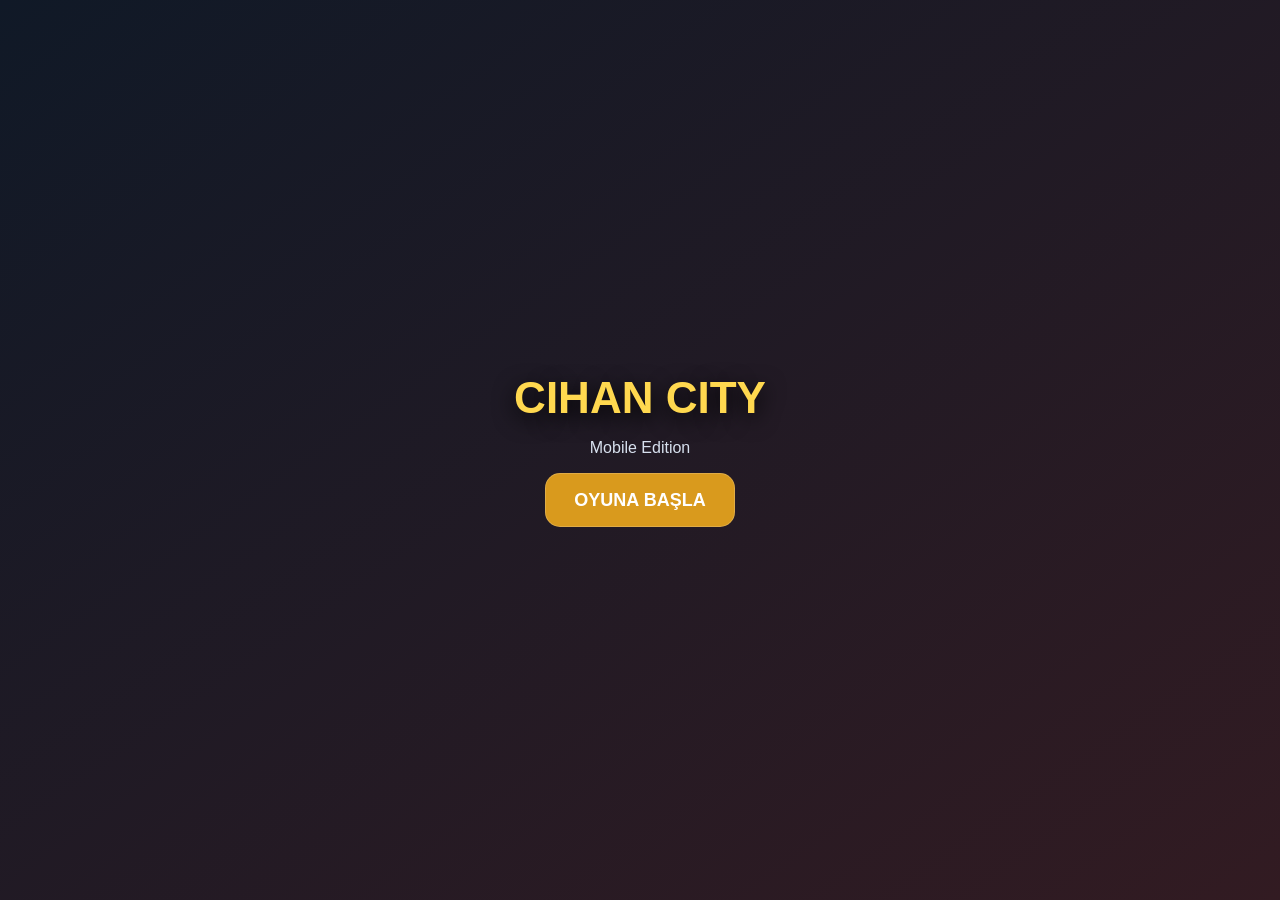
==== index.html @ 55275dd2 "Add files via upload" ====
<!doctype html>
<html lang="tr">
<head>
<meta charset="utf-8">
<meta name="viewport" content="width=device-width,initial-scale=1,maximum-scale=1,user-scalable=no">
<title>Cihan City Mobile</title>
<style>
*{box-sizing:border-box}
html,body{margin:0;width:100%;height:100%;overflow:hidden;background:#0b1016;font-family:Arial,sans-serif;color:#fff}
canvas{display:block;width:100%;height:100%;touch-action:none}
#hud{position:fixed;left:10px;top:10px;background:rgba(0,0,0,.62);padding:10px 12px;border-radius:12px;z-index:3;max-width:72vw}
#title{font-size:20px;font-weight:900;color:#ffd84f;letter-spacing:1px}
#stats,#mission{font-size:12px;margin-top:5px}
#stars{position:fixed;right:12px;top:12px;font-size:24px;z-index:3}
#msg{position:fixed;left:50%;top:22%;transform:translateX(-50%);background:rgba(0,0,0,.75);padding:10px 15px;border-radius:10px;opacity:0;transition:.2s;z-index:4;text-align:center}
#controls{position:fixed;left:0;right:0;bottom:14px;display:flex;justify-content:space-between;padding:0 12px;z-index:5;pointer-events:none}
.pad,.actions{pointer-events:auto}
.pad>button{display:block;margin:auto}
.pad div{display:flex;gap:6px;margin-top:6px}
.actions{display:grid;grid-template-columns:76px 76px;gap:8px;align-content:end}
button{border:1px solid rgba(255,255,255,.18);background:rgba(8,13,20,.76);color:#fff;border-radius:15px;min-width:58px;min-height:54px;font-weight:900;font-size:14px;touch-action:none;user-select:none}
#start{position:fixed;inset:0;background:linear-gradient(145deg,#101927,#321b22);display:flex;flex-direction:column;align-items:center;justify-content:center;z-index:20}
#start h1{font-size:44px;margin:0;color:#ffd84f;text-shadow:0 6px 22px #000}
#start p{color:#d7e0ee}
#start button{padding:0 28px;background:#d99a1d;font-size:18px}
</style>
</head>
<body>
<div id="start">
  <h1>CIHAN CITY</h1>
  <p>Mobile Edition</p>
  <button id="play">OYUNA BAŞLA</button>
</div>

<canvas id="game"></canvas>
<div id="hud">
  <div id="title">CIHAN CITY</div>
  <div id="stats"></div>
  <div id="mission"></div>
</div>
<div id="stars"></div>
<div id="msg"></div>

<div id="controls">
  <div class="pad">
    <button data-k="up">▲</button>
    <div>
      <button data-k="left">◀</button>
      <button data-k="down">▼</button>
      <button data-k="right">▶</button>
    </div>
  </div>
  <div class="actions">
    <button data-k="fire">ATEŞ</button>
    <button data-k="use">ARAÇ</button>
    <button data-k="run">NİTRO</button>
    <button data-k="save">KAYDET</button>
  </div>
</div>

<script>
const c=document.getElementById('game'),x=c.getContext('2d');
const stats=document.getElementById('stats'),missionEl=document.getElementById('mission'),stars=document.getElementById('stars'),msg=document.getElementById('msg');
let W=innerWidth,H=innerHeight,dpr=devicePixelRatio||1;
function resize(){W=innerWidth;H=innerHeight;c.width=W*dpr;c.height=H*dpr;x.setTransform(dpr,0,0,dpr,0,0)}
addEventListener('resize',resize);resize();

const world={w:4200,h:2800};
const keys={up:0,down:0,left:0,right:0,fire:0,use:0,run:0,save:0};
document.querySelectorAll('[data-k]').forEach(b=>{
  const k=b.dataset.k;
  const on=e=>{e.preventDefault();keys[k]=1};
  const off=e=>{e.preventDefault();keys[k]=0};
  b.addEventListener('touchstart',on,{passive:false}); b.addEventListener('touchend',off,{passive:false});
  b.addEventListener('mousedown',on); b.addEventListener('mouseup',off); b.addEventListener('mouseleave',off);
});
addEventListener('keydown',e=>{
  if(e.key==='ArrowUp'||e.key==='w')keys.up=1;if(e.key==='ArrowDown'||e.key==='s')keys.down=1;
  if(e.key==='ArrowLeft'||e.key==='a')keys.left=1;if(e.key==='ArrowRight'||e.key==='d')keys.right=1;
  if(e.key==='e')keys.use=1;if(e.key==='f')keys.fire=1;if(e.key==='Shift')keys.run=1;
});
addEventListener('keyup',e=>{
  if(e.key==='ArrowUp'||e.key==='w')keys.up=0;if(e.key==='ArrowDown'||e.key==='s')keys.down=0;
  if(e.key==='ArrowLeft'||e.key==='a')keys.left=0;if(e.key==='ArrowRight'||e.key==='d')keys.right=0;
  if(e.key==='e')keys.use=0;if(e.key==='f')keys.fire=0;if(e.key==='Shift')keys.run=0;
});

const clamp=(v,a,b)=>Math.max(a,Math.min(b,v)), dist=(a,b)=>Math.hypot(a.x-b.x,a.y-b.y), rnd=(a,b)=>a+Math.random()*(b-a);
const roads=[];
[400,1050,1750,2550,3350,3950].forEach(xx=>roads.push({x:xx,y:0,w:160,h:world.h,d:'v'}));
[350,950,1550,2150,2650].forEach(yy=>roads.push({x:0,y:yy,w:world.w,h:150,d:'h'}));
const buildings=[];
for(let gx=30;gx<world.w-200;gx+=310)for(let gy=30;gy<world.h-180;gy+=270){
  const b={x:gx,y:gy,w:200+rnd(0,55),h:150+rnd(0,45)};
  if(!roads.some(r=>b.x<r.x+r.w&&b.x+b.w>r.x&&b.y<r.y+r.h&&b.y+b.h>r.y))buildings.push(b);
}

const p={x:620,y:620,a:0,hp:100,armor:0,money:1000,ammo:50,car:null};
const cars=[];
for(let i=0;i<20;i++)cars.push({x:rnd(200,world.w-200),y:rnd(200,world.h-200),a:rnd(0,6.28),s:0,color:['#d84b4b','#2f8fd6','#d5ad3a','#6d58c8','#45a46e'][i%5],owned:i<2,nitro:100});
const npcs=[];for(let i=0;i<55;i++)npcs.push({x:rnd(50,world.w-50),y:rnd(50,world.h-50),a:rnd(0,6.28),police:false,hp:50});
const bullets=[];
let wanted=0,useLatch=0,fireT=0,mission=0,checkpoint={x:3650,y:2300},messageT=0;

function say(t){msg.textContent=t;msg.style.opacity=1;messageT=120}
function nearestCar(){let best=null,bd=999;cars.forEach(v=>{const d=dist(p,v);if(d<bd){bd=d;best=v}});return bd<75?best:null}
function save(){localStorage.setItem('cihanMobile',JSON.stringify({x:p.x,y:p.y,money:p.money,ammo:p.ammo,mission,wanted}));say('Oyun kaydedildi')}
function load(){try{const s=JSON.parse(localStorage.getItem('cihanMobile'));if(s)Object.assign(p,{x:s.x,y:s.y,money:s.money,ammo:s.ammo}),mission=s.mission||0,wanted=s.wanted||0}catch{}}
load();

function update(){
  if(keys.save){keys.save=0;save()}
  if(keys.use&&!useLatch){
    useLatch=1;
    if(p.car){p.car=null;p.x+=50;p.y+=20}
    else{const car=nearestCar();if(car){p.car=car;if(!car.owned){wanted=Math.max(1,wanted);say('Araç çalındı!')}}}
  }
  if(!keys.use)useLatch=0;

  if(p.car){
    const car=p.car;
    if(keys.up)car.s+=.17;if(keys.down)car.s-=.13;
    const max=keys.run&&car.nitro>0?(car.nitro-=.5,11):7.5;
    if(!keys.run)car.nitro=Math.min(100,car.nitro+.05);
    car.s=clamp(car.s,-3,max);car.s*=.985;
    const steer=.035*(Math.abs(car.s)/7.5+.2);
    if(keys.left)car.a-=steer*Math.sign(car.s||1);if(keys.right)car.a+=steer*Math.sign(car.s||1);
    car.x=clamp(car.x+Math.cos(car.a)*car.s,20,world.w-20);
    car.y=clamp(car.y+Math.sin(car.a)*car.s,20,world.h-20);
    p.x=car.x;p.y=car.y;
  }else{
    let dx=keys.right-keys.left,dy=keys.down-keys.up;
    if(dx||dy){const l=Math.hypot(dx,dy),sp=keys.run?5.1:3.1;p.x+=dx/l*sp;p.y+=dy/l*sp;p.a=Math.atan2(dy,dx)}
    p.x=clamp(p.x,15,world.w-15);p.y=clamp(p.y,15,world.h-15);
    if(keys.fire&&performance.now()-fireT>220&&p.ammo>0){
      fireT=performance.now();p.ammo--;wanted=Math.max(1,wanted);
      bullets.push({x:p.x+Math.cos(p.a)*20,y:p.y+Math.sin(p.a)*20,vx:Math.cos(p.a)*10,vy:Math.sin(p.a)*10,l:75,from:true});
    }
  }

  npcs.forEach(n=>{
    if(n.police){n.a=Math.atan2(p.y-n.y,p.x-n.x);n.x+=Math.cos(n.a)*1.1;n.y+=Math.sin(n.a)*1.1}
    else{if(Math.random()<.01)n.a+=rnd(-1,1);n.x+=Math.cos(n.a)*.55;n.y+=Math.sin(n.a)*.55}
  });
  if(wanted>0&&Math.random()<.006)for(let i=0;i<wanted;i++)npcs.push({x:p.x+rnd(-400,400),y:p.y+rnd(-400,400),a:0,police:true,hp:80});

  bullets.forEach(b=>{b.x+=b.vx;b.y+=b.vy;b.l--;npcs.forEach(n=>{if(b.from&&n.hp>0&&Math.hypot(b.x-n.x,b.y-n.y)<15){n.hp-=35;b.l=0;if(n.police)wanted=Math.min(5,wanted+1)}})});
  for(let i=npcs.length-1;i>=0;i--)if(npcs[i].hp<=0)npcs.splice(i,1);
  for(let i=bullets.length-1;i>=0;i--)if(bullets[i].l<=0)bullets.splice(i,1);

  if(dist(p,checkpoint)<70){
    if(mission===0){mission=1;p.money+=750;checkpoint={x:850,y:2100};say('Görev tamamlandı: +₺750')}
    else if(mission===1){mission=2;p.money+=1200;checkpoint={x:3850,y:650};say('İkinci görev tamamlandı: +₺1200')}
    else if(mission===2){mission=3;p.money+=2000;say('Ana görevler tamamlandı!')}
  }
  if(messageT>0){messageT--;if(!messageT)msg.style.opacity=0}
  if(Math.random()<.0008&&wanted>0)wanted--;
  stats.textContent=`Can ${p.hp} • Para ₺${p.money} • Mermi ${p.ammo}${p.car?` • Nitro ${Math.round(p.car.nitro)}`:''}`;
  missionEl.textContent=mission===0?'Görev: Sarı noktaya araçla git':mission===1?'Görev: Şehrin diğer ucuna ulaş':mission===2?'Görev: Liman bölgesine git':'Ana görevler tamamlandı';
  stars.textContent='★'.repeat(wanted)+'☆'.repeat(5-wanted);
}

function drawRoad(r){
  x.fillStyle='#3b4047';x.fillRect(r.x,r.y,r.w,r.h);x.strokeStyle='#e7cf62';x.lineWidth=4;x.setLineDash([28,22]);x.beginPath();
  if(r.d==='h'){x.moveTo(r.x,r.y+r.h/2);x.lineTo(r.x+r.w,r.y+r.h/2)}else{x.moveTo(r.x+r.w/2,r.y);x.lineTo(r.x+r.w/2,r.y+r.h)}
  x.stroke();x.setLineDash([]);
}
function draw(){
  const camX=clamp(p.x-W/2,0,world.w-W),camY=clamp(p.y-H/2,0,world.h-H);
  x.clearRect(0,0,W,H);x.save();x.translate(-camX,-camY);
  x.fillStyle='#3f744a';x.fillRect(0,0,world.w,world.h);roads.forEach(drawRoad);
  buildings.forEach((b,i)=>{x.fillStyle='rgba(0,0,0,.25)';x.fillRect(b.x+10,b.y+10,b.w,b.h);x.fillStyle=['#77695f','#66798a','#8b8069'][i%3];x.fillRect(b.x,b.y,b.w,b.h);
    x.fillStyle='rgba(255,229,155,.55)';for(let xx=b.x+18;xx<b.x+b.w-15;xx+=36)for(let yy=b.y+22;yy<b.y+b.h-15;yy+=32)x.fillRect(xx,yy,17,12);
  });
  if(mission<3){x.strokeStyle='#ffe24e';x.lineWidth=6;x.beginPath();x.arc(checkpoint.x,checkpoint.y,34+Math.sin(performance.now()/180)*5,0,6.28);x.stroke()}
  cars.forEach(v=>{x.save();x.translate(v.x,v.y);x.rotate(v.a);x.fillStyle=v.color;x.fillRect(-28,-14,56,28);x.fillStyle='#a8d6ea';x.fillRect(-8,-11,22,22);x.fillStyle='#111';x.fillRect(-20,-18,12,6);x.fillRect(10,-18,12,6);x.fillRect(-20,12,12,6);x.fillRect(10,12,12,6);x.restore()});
  npcs.forEach(n=>{x.fillStyle=n.police?'#2453a0':'#d7ad89';x.beginPath();x.arc(n.x,n.y,10,0,6.28);x.fill();x.fillStyle=n.police?'#15346d':'#5a4a73';x.fillRect(n.x-7,n.y+7,14,18)});
  bullets.forEach(b=>{x.fillStyle='#ffe36e';x.beginPath();x.arc(b.x,b.y,3,0,6.28);x.fill()});
  if(!p.car){x.save();x.translate(p.x,p.y);x.rotate(p.a);x.fillStyle='#1d2a48';x.fillRect(-9,2,18,25);x.fillStyle='#e4b68d';x.beginPath();x.arc(0,-6,10,0,6.28);x.fill();x.restore()}
  x.restore();
}
function loop(){update();draw();requestAnimationFrame(loop)}
document.getElementById('play').onclick=()=>{document.getElementById('start').style.display='none';loop()};
</script>
</body>
</html>
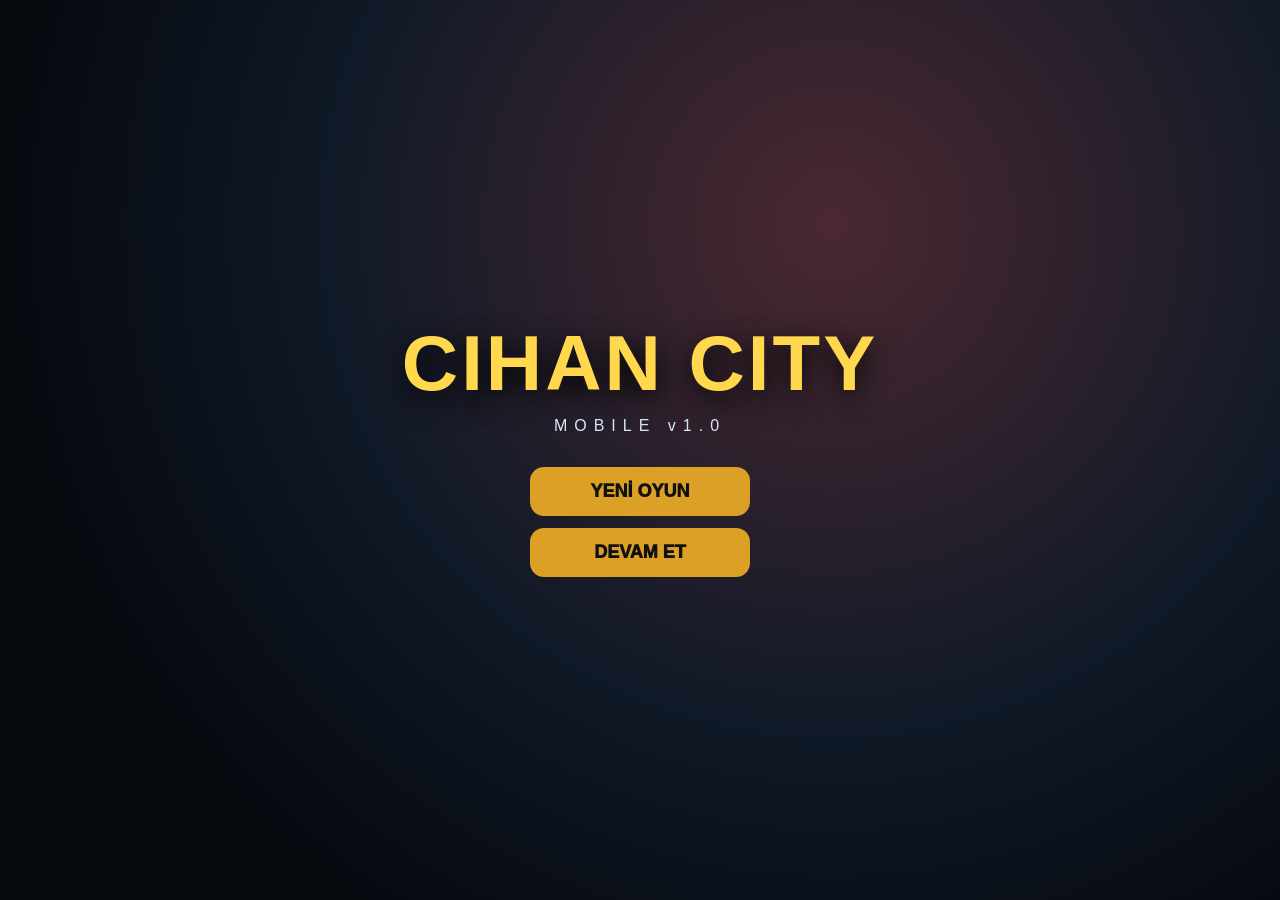
==== commit 81d2be45: "Add files via upload" ====
--- a/index.html
+++ b/index.html
@@ -1,186 +1,79 @@
 <!doctype html>
 <html lang="tr">
 <head>
-<meta charset="utf-8">
-<meta name="viewport" content="width=device-width,initial-scale=1,maximum-scale=1,user-scalable=no">
-<title>Cihan City Mobile</title>
-<style>
-*{box-sizing:border-box}
-html,body{margin:0;width:100%;height:100%;overflow:hidden;background:#0b1016;font-family:Arial,sans-serif;color:#fff}
-canvas{display:block;width:100%;height:100%;touch-action:none}
-#hud{position:fixed;left:10px;top:10px;background:rgba(0,0,0,.62);padding:10px 12px;border-radius:12px;z-index:3;max-width:72vw}
-#title{font-size:20px;font-weight:900;color:#ffd84f;letter-spacing:1px}
-#stats,#mission{font-size:12px;margin-top:5px}
-#stars{position:fixed;right:12px;top:12px;font-size:24px;z-index:3}
-#msg{position:fixed;left:50%;top:22%;transform:translateX(-50%);background:rgba(0,0,0,.75);padding:10px 15px;border-radius:10px;opacity:0;transition:.2s;z-index:4;text-align:center}
-#controls{position:fixed;left:0;right:0;bottom:14px;display:flex;justify-content:space-between;padding:0 12px;z-index:5;pointer-events:none}
-.pad,.actions{pointer-events:auto}
-.pad>button{display:block;margin:auto}
-.pad div{display:flex;gap:6px;margin-top:6px}
-.actions{display:grid;grid-template-columns:76px 76px;gap:8px;align-content:end}
-button{border:1px solid rgba(255,255,255,.18);background:rgba(8,13,20,.76);color:#fff;border-radius:15px;min-width:58px;min-height:54px;font-weight:900;font-size:14px;touch-action:none;user-select:none}
-#start{position:fixed;inset:0;background:linear-gradient(145deg,#101927,#321b22);display:flex;flex-direction:column;align-items:center;justify-content:center;z-index:20}
-#start h1{font-size:44px;margin:0;color:#ffd84f;text-shadow:0 6px 22px #000}
-#start p{color:#d7e0ee}
-#start button{padding:0 28px;background:#d99a1d;font-size:18px}
-</style>
+  <meta charset="utf-8">
+  <meta name="viewport" content="width=device-width,initial-scale=1,maximum-scale=1,user-scalable=no">
+  <meta name="theme-color" content="#0b1017">
+  <title>Cihan City v1.0</title>
+  <link rel="stylesheet" href="style.css">
+  <link rel="manifest" href="manifest.json">
 </head>
 <body>
-<div id="start">
-  <h1>CIHAN CITY</h1>
-  <p>Mobile Edition</p>
-  <button id="play">OYUNA BAŞLA</button>
-</div>
+  <div id="startScreen">
+    <h1>CIHAN CITY</h1>
+    <p>MOBILE v1.0</p>
+    <button id="newGameButton">YENİ OYUN</button>
+    <button id="continueButton">DEVAM ET</button>
+  </div>
 
-<canvas id="game"></canvas>
-<div id="hud">
-  <div id="title">CIHAN CITY</div>
-  <div id="stats"></div>
-  <div id="mission"></div>
-</div>
-<div id="stars"></div>
-<div id="msg"></div>
+  <canvas id="gameCanvas"></canvas>
+  <canvas id="miniMap" width="220" height="150"></canvas>
 
-<div id="controls">
-  <div class="pad">
-    <button data-k="up">▲</button>
-    <div>
-      <button data-k="left">◀</button>
-      <button data-k="down">▼</button>
-      <button data-k="right">▶</button>
+  <section id="hud">
+    <div class="brand">CIHAN CITY <small>v1.0</small></div>
+    <div id="stats"></div>
+    <div id="missionText"></div>
+  </section>
+
+  <div id="wanted"></div>
+  <div id="clock"></div>
+  <div id="speed"></div>
+  <div id="message"></div>
+  <div id="hint"></div>
+
+  <section id="phonePanel" class="panel hidden">
+    <header>TELEFON <button data-close="phonePanel">×</button></header>
+    <button id="missionsButton">Görevler</button>
+    <button id="garageButton">Garaj</button>
+    <button id="shopButton">Mağaza</button>
+    <button id="saveButton">Oyunu Kaydet</button>
+    <button id="helpButton">Kontroller</button>
+  </section>
+
+  <section id="listPanel" class="panel hidden">
+    <header><span id="listTitle">MENÜ</span><button data-close="listPanel">×</button></header>
+    <div id="listContent"></div>
+  </section>
+
+  <section id="helpPanel" class="panel hidden">
+    <header>KONTROLLER <button data-close="helpPanel">×</button></header>
+    <div class="card">
+      <p><b>Sol tuşlar:</b> Yürüme ve araç sürme</p>
+      <p><b>ARAÇ:</b> Araca binme, inme ve etkileşim</p>
+      <p><b>ATEŞ:</b> Silah kullanma</p>
+      <p><b>NİTRO:</b> Koşma veya araç hızlandırma</p>
+      <p><b>TELEFON:</b> Görev, garaj, mağaza ve kayıt</p>
+    </div>
+  </section>
+
+  <div id="mobileControls">
+    <div class="movePad">
+      <button data-key="up">▲</button>
+      <div>
+        <button data-key="left">◀</button>
+        <button data-key="down">▼</button>
+        <button data-key="right">▶</button>
+      </div>
+    </div>
+
+    <div class="actionPad">
+      <button data-key="fire">ATEŞ</button>
+      <button data-key="use">ARAÇ</button>
+      <button data-key="run">NİTRO</button>
+      <button data-key="phone">TELEFON</button>
     </div>
   </div>
-  <div class="actions">
-    <button data-k="fire">ATEŞ</button>
-    <button data-k="use">ARAÇ</button>
-    <button data-k="run">NİTRO</button>
-    <button data-k="save">KAYDET</button>
-  </div>
-</div>
 
-<script>
-const c=document.getElementById('game'),x=c.getContext('2d');
-const stats=document.getElementById('stats'),missionEl=document.getElementById('mission'),stars=document.getElementById('stars'),msg=document.getElementById('msg');
-let W=innerWidth,H=innerHeight,dpr=devicePixelRatio||1;
-function resize(){W=innerWidth;H=innerHeight;c.width=W*dpr;c.height=H*dpr;x.setTransform(dpr,0,0,dpr,0,0)}
-addEventListener('resize',resize);resize();
-
-const world={w:4200,h:2800};
-const keys={up:0,down:0,left:0,right:0,fire:0,use:0,run:0,save:0};
-document.querySelectorAll('[data-k]').forEach(b=>{
-  const k=b.dataset.k;
-  const on=e=>{e.preventDefault();keys[k]=1};
-  const off=e=>{e.preventDefault();keys[k]=0};
-  b.addEventListener('touchstart',on,{passive:false}); b.addEventListener('touchend',off,{passive:false});
-  b.addEventListener('mousedown',on); b.addEventListener('mouseup',off); b.addEventListener('mouseleave',off);
-});
-addEventListener('keydown',e=>{
-  if(e.key==='ArrowUp'||e.key==='w')keys.up=1;if(e.key==='ArrowDown'||e.key==='s')keys.down=1;
-  if(e.key==='ArrowLeft'||e.key==='a')keys.left=1;if(e.key==='ArrowRight'||e.key==='d')keys.right=1;
-  if(e.key==='e')keys.use=1;if(e.key==='f')keys.fire=1;if(e.key==='Shift')keys.run=1;
-});
-addEventListener('keyup',e=>{
-  if(e.key==='ArrowUp'||e.key==='w')keys.up=0;if(e.key==='ArrowDown'||e.key==='s')keys.down=0;
-  if(e.key==='ArrowLeft'||e.key==='a')keys.left=0;if(e.key==='ArrowRight'||e.key==='d')keys.right=0;
-  if(e.key==='e')keys.use=0;if(e.key==='f')keys.fire=0;if(e.key==='Shift')keys.run=0;
-});
-
-const clamp=(v,a,b)=>Math.max(a,Math.min(b,v)), dist=(a,b)=>Math.hypot(a.x-b.x,a.y-b.y), rnd=(a,b)=>a+Math.random()*(b-a);
-const roads=[];
-[400,1050,1750,2550,3350,3950].forEach(xx=>roads.push({x:xx,y:0,w:160,h:world.h,d:'v'}));
-[350,950,1550,2150,2650].forEach(yy=>roads.push({x:0,y:yy,w:world.w,h:150,d:'h'}));
-const buildings=[];
-for(let gx=30;gx<world.w-200;gx+=310)for(let gy=30;gy<world.h-180;gy+=270){
-  const b={x:gx,y:gy,w:200+rnd(0,55),h:150+rnd(0,45)};
-  if(!roads.some(r=>b.x<r.x+r.w&&b.x+b.w>r.x&&b.y<r.y+r.h&&b.y+b.h>r.y))buildings.push(b);
-}
-
-const p={x:620,y:620,a:0,hp:100,armor:0,money:1000,ammo:50,car:null};
-const cars=[];
-for(let i=0;i<20;i++)cars.push({x:rnd(200,world.w-200),y:rnd(200,world.h-200),a:rnd(0,6.28),s:0,color:['#d84b4b','#2f8fd6','#d5ad3a','#6d58c8','#45a46e'][i%5],owned:i<2,nitro:100});
-const npcs=[];for(let i=0;i<55;i++)npcs.push({x:rnd(50,world.w-50),y:rnd(50,world.h-50),a:rnd(0,6.28),police:false,hp:50});
-const bullets=[];
-let wanted=0,useLatch=0,fireT=0,mission=0,checkpoint={x:3650,y:2300},messageT=0;
-
-function say(t){msg.textContent=t;msg.style.opacity=1;messageT=120}
-function nearestCar(){let best=null,bd=999;cars.forEach(v=>{const d=dist(p,v);if(d<bd){bd=d;best=v}});return bd<75?best:null}
-function save(){localStorage.setItem('cihanMobile',JSON.stringify({x:p.x,y:p.y,money:p.money,ammo:p.ammo,mission,wanted}));say('Oyun kaydedildi')}
-function load(){try{const s=JSON.parse(localStorage.getItem('cihanMobile'));if(s)Object.assign(p,{x:s.x,y:s.y,money:s.money,ammo:s.ammo}),mission=s.mission||0,wanted=s.wanted||0}catch{}}
-load();
-
-function update(){
-  if(keys.save){keys.save=0;save()}
-  if(keys.use&&!useLatch){
-    useLatch=1;
-    if(p.car){p.car=null;p.x+=50;p.y+=20}
-    else{const car=nearestCar();if(car){p.car=car;if(!car.owned){wanted=Math.max(1,wanted);say('Araç çalındı!')}}}
-  }
-  if(!keys.use)useLatch=0;
-
-  if(p.car){
-    const car=p.car;
-    if(keys.up)car.s+=.17;if(keys.down)car.s-=.13;
-    const max=keys.run&&car.nitro>0?(car.nitro-=.5,11):7.5;
-    if(!keys.run)car.nitro=Math.min(100,car.nitro+.05);
-    car.s=clamp(car.s,-3,max);car.s*=.985;
-    const steer=.035*(Math.abs(car.s)/7.5+.2);
-    if(keys.left)car.a-=steer*Math.sign(car.s||1);if(keys.right)car.a+=steer*Math.sign(car.s||1);
-    car.x=clamp(car.x+Math.cos(car.a)*car.s,20,world.w-20);
-    car.y=clamp(car.y+Math.sin(car.a)*car.s,20,world.h-20);
-    p.x=car.x;p.y=car.y;
-  }else{
-    let dx=keys.right-keys.left,dy=keys.down-keys.up;
-    if(dx||dy){const l=Math.hypot(dx,dy),sp=keys.run?5.1:3.1;p.x+=dx/l*sp;p.y+=dy/l*sp;p.a=Math.atan2(dy,dx)}
-    p.x=clamp(p.x,15,world.w-15);p.y=clamp(p.y,15,world.h-15);
-    if(keys.fire&&performance.now()-fireT>220&&p.ammo>0){
-      fireT=performance.now();p.ammo--;wanted=Math.max(1,wanted);
-      bullets.push({x:p.x+Math.cos(p.a)*20,y:p.y+Math.sin(p.a)*20,vx:Math.cos(p.a)*10,vy:Math.sin(p.a)*10,l:75,from:true});
-    }
-  }
-
-  npcs.forEach(n=>{
-    if(n.police){n.a=Math.atan2(p.y-n.y,p.x-n.x);n.x+=Math.cos(n.a)*1.1;n.y+=Math.sin(n.a)*1.1}
-    else{if(Math.random()<.01)n.a+=rnd(-1,1);n.x+=Math.cos(n.a)*.55;n.y+=Math.sin(n.a)*.55}
-  });
-  if(wanted>0&&Math.random()<.006)for(let i=0;i<wanted;i++)npcs.push({x:p.x+rnd(-400,400),y:p.y+rnd(-400,400),a:0,police:true,hp:80});
-
-  bullets.forEach(b=>{b.x+=b.vx;b.y+=b.vy;b.l--;npcs.forEach(n=>{if(b.from&&n.hp>0&&Math.hypot(b.x-n.x,b.y-n.y)<15){n.hp-=35;b.l=0;if(n.police)wanted=Math.min(5,wanted+1)}})});
-  for(let i=npcs.length-1;i>=0;i--)if(npcs[i].hp<=0)npcs.splice(i,1);
-  for(let i=bullets.length-1;i>=0;i--)if(bullets[i].l<=0)bullets.splice(i,1);
-
-  if(dist(p,checkpoint)<70){
-    if(mission===0){mission=1;p.money+=750;checkpoint={x:850,y:2100};say('Görev tamamlandı: +₺750')}
-    else if(mission===1){mission=2;p.money+=1200;checkpoint={x:3850,y:650};say('İkinci görev tamamlandı: +₺1200')}
-    else if(mission===2){mission=3;p.money+=2000;say('Ana görevler tamamlandı!')}
-  }
-  if(messageT>0){messageT--;if(!messageT)msg.style.opacity=0}
-  if(Math.random()<.0008&&wanted>0)wanted--;
-  stats.textContent=`Can ${p.hp} • Para ₺${p.money} • Mermi ${p.ammo}${p.car?` • Nitro ${Math.round(p.car.nitro)}`:''}`;
-  missionEl.textContent=mission===0?'Görev: Sarı noktaya araçla git':mission===1?'Görev: Şehrin diğer ucuna ulaş':mission===2?'Görev: Liman bölgesine git':'Ana görevler tamamlandı';
-  stars.textContent='★'.repeat(wanted)+'☆'.repeat(5-wanted);
-}
-
-function drawRoad(r){
-  x.fillStyle='#3b4047';x.fillRect(r.x,r.y,r.w,r.h);x.strokeStyle='#e7cf62';x.lineWidth=4;x.setLineDash([28,22]);x.beginPath();
-  if(r.d==='h'){x.moveTo(r.x,r.y+r.h/2);x.lineTo(r.x+r.w,r.y+r.h/2)}else{x.moveTo(r.x+r.w/2,r.y);x.lineTo(r.x+r.w/2,r.y+r.h)}
-  x.stroke();x.setLineDash([]);
-}
-function draw(){
-  const camX=clamp(p.x-W/2,0,world.w-W),camY=clamp(p.y-H/2,0,world.h-H);
-  x.clearRect(0,0,W,H);x.save();x.translate(-camX,-camY);
-  x.fillStyle='#3f744a';x.fillRect(0,0,world.w,world.h);roads.forEach(drawRoad);
-  buildings.forEach((b,i)=>{x.fillStyle='rgba(0,0,0,.25)';x.fillRect(b.x+10,b.y+10,b.w,b.h);x.fillStyle=['#77695f','#66798a','#8b8069'][i%3];x.fillRect(b.x,b.y,b.w,b.h);
-    x.fillStyle='rgba(255,229,155,.55)';for(let xx=b.x+18;xx<b.x+b.w-15;xx+=36)for(let yy=b.y+22;yy<b.y+b.h-15;yy+=32)x.fillRect(xx,yy,17,12);
-  });
-  if(mission<3){x.strokeStyle='#ffe24e';x.lineWidth=6;x.beginPath();x.arc(checkpoint.x,checkpoint.y,34+Math.sin(performance.now()/180)*5,0,6.28);x.stroke()}
-  cars.forEach(v=>{x.save();x.translate(v.x,v.y);x.rotate(v.a);x.fillStyle=v.color;x.fillRect(-28,-14,56,28);x.fillStyle='#a8d6ea';x.fillRect(-8,-11,22,22);x.fillStyle='#111';x.fillRect(-20,-18,12,6);x.fillRect(10,-18,12,6);x.fillRect(-20,12,12,6);x.fillRect(10,12,12,6);x.restore()});
-  npcs.forEach(n=>{x.fillStyle=n.police?'#2453a0':'#d7ad89';x.beginPath();x.arc(n.x,n.y,10,0,6.28);x.fill();x.fillStyle=n.police?'#15346d':'#5a4a73';x.fillRect(n.x-7,n.y+7,14,18)});
-  bullets.forEach(b=>{x.fillStyle='#ffe36e';x.beginPath();x.arc(b.x,b.y,3,0,6.28);x.fill()});
-  if(!p.car){x.save();x.translate(p.x,p.y);x.rotate(p.a);x.fillStyle='#1d2a48';x.fillRect(-9,2,18,25);x.fillStyle='#e4b68d';x.beginPath();x.arc(0,-6,10,0,6.28);x.fill();x.restore()}
-  x.restore();
-}
-function loop(){update();draw();requestAnimationFrame(loop)}
-document.getElementById('play').onclick=()=>{document.getElementById('start').style.display='none';loop()};
-</script>
+  <script type="module" src="game.js"></script>
 </body>
-</html>+</html>
--- a/style.css
+++ b/style.css
@@ -0,0 +1,31 @@
+*{box-sizing:border-box}
+html,body{margin:0;width:100%;height:100%;overflow:hidden;background:#070b10;color:#fff;font-family:Arial,sans-serif}
+canvas{display:block;width:100%;height:100%;touch-action:none}
+.hidden{display:none!important}
+button{font:inherit}
+#startScreen{position:fixed;inset:0;z-index:30;display:flex;flex-direction:column;align-items:center;justify-content:center;background:radial-gradient(circle at 65% 25%,#4a2831,#101927 47%,#06090e 78%);text-align:center}
+#startScreen h1{font-size:clamp(42px,11vw,78px);margin:0;color:#ffd84d;letter-spacing:3px;text-shadow:0 8px 28px #000}
+#startScreen p{letter-spacing:7px;color:#d9e4f7;margin:8px 0 26px}
+#startScreen button{min-width:220px;margin:6px;padding:14px 22px;border:0;border-radius:14px;background:#dca026;color:#111;font-weight:1000;font-size:18px}
+#hud{position:fixed;left:10px;top:9px;z-index:4;max-width:69vw;padding:9px 11px;border-radius:12px;background:rgba(4,8,14,.72);border:1px solid rgba(255,255,255,.12);backdrop-filter:blur(7px)}
+.brand{font-size:18px;font-weight:1000;color:#ffd84d;letter-spacing:1px}.brand small{font-size:9px;color:#fff}
+#stats,#missionText{font-size:11px;margin-top:5px;line-height:1.35}
+#missionText{color:#ffed9e;border-top:1px solid rgba(255,255,255,.14);padding-top:5px}
+#wanted{position:fixed;right:10px;top:8px;z-index:4;font-size:23px;letter-spacing:2px;text-shadow:0 3px 10px #000}
+#miniMap{position:fixed;right:9px;top:45px;z-index:4;width:142px;height:96px;border:2px solid rgba(255,255,255,.18);border-radius:10px;background:rgba(0,0,0,.72)}
+#clock{position:fixed;right:12px;top:148px;z-index:5;font-size:12px;background:rgba(0,0,0,.6);padding:5px 8px;border-radius:8px}
+#speed{position:fixed;right:14px;bottom:138px;z-index:5;font-size:18px;font-weight:1000;text-align:right;text-shadow:0 3px 10px #000;white-space:pre-line}
+#message{position:fixed;left:50%;top:20%;transform:translateX(-50%);z-index:8;max-width:85vw;padding:10px 15px;border-radius:10px;background:rgba(0,0,0,.84);border:1px solid rgba(255,255,255,.15);font-weight:900;text-align:center;opacity:0;transition:.2s}
+#hint{position:fixed;left:50%;bottom:137px;transform:translateX(-50%);z-index:5;min-width:130px;padding:7px 10px;border-radius:9px;background:rgba(0,0,0,.72);font-size:11px;text-align:center}
+.panel{position:fixed;left:50%;top:50%;transform:translate(-50%,-50%);z-index:20;width:min(430px,91vw);max-height:78vh;overflow:auto;padding:15px;border-radius:16px;background:rgba(9,15,24,.98);border:1px solid #3c4b61;box-shadow:0 20px 70px #000}
+.panel header{display:flex;align-items:center;justify-content:space-between;margin-bottom:12px;color:#ffd84d;font-weight:1000;font-size:21px}
+.panel header button{width:36px;height:36px;border:0;border-radius:50%;background:#273348;color:#fff;font-size:23px}
+.panel>button,.card button{width:100%;padding:11px;margin-top:6px;border:0;border-radius:9px;background:#27364d;color:#fff;font-weight:900}
+.card{margin:8px 0;padding:11px;border-radius:11px;background:#151f2e;border:1px solid #2e3c52}
+.card h3{margin:0 0 6px;color:#ffe174}.card p{margin:4px 0;color:#cbd6e8;font-size:13px}.price{color:#74efa2!important;font-weight:900}
+#mobileControls{position:fixed;left:0;right:0;bottom:10px;z-index:6;display:flex;justify-content:space-between;padding:0 10px;pointer-events:none}
+.movePad,.actionPad{pointer-events:auto}
+.movePad>button{display:block;margin:auto}.movePad div{display:flex;gap:5px;margin-top:5px}
+.actionPad{display:grid;grid-template-columns:72px 72px;gap:7px;align-content:end}
+#mobileControls button{min-width:57px;min-height:50px;border:1px solid rgba(255,255,255,.18);border-radius:14px;background:rgba(7,12,19,.8);color:#fff;font-weight:900;font-size:12px;touch-action:none;user-select:none;-webkit-user-select:none}
+@media(min-width:900px){#mobileControls{max-width:900px;margin:auto}#miniMap{width:210px;height:140px}#hint{bottom:20px}}
